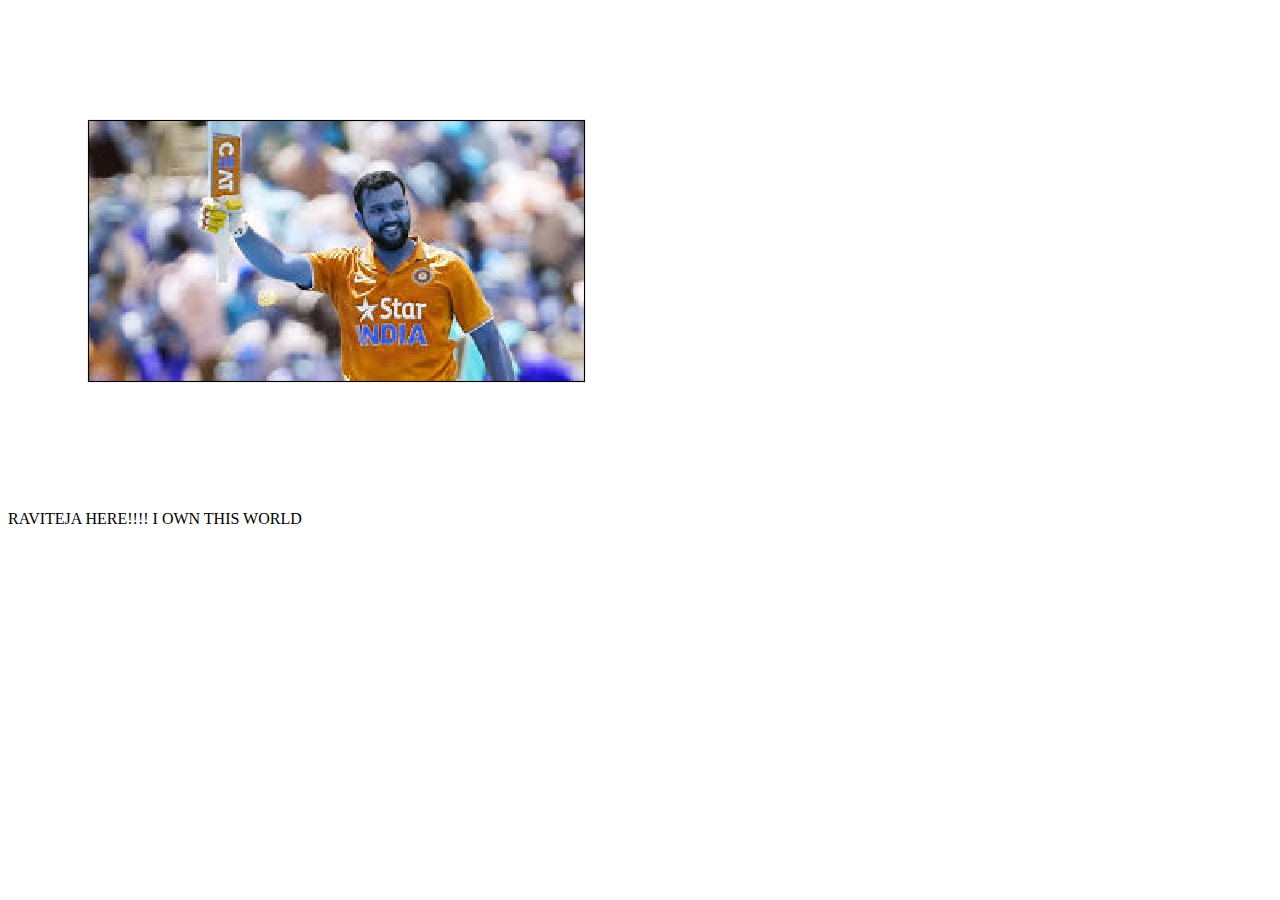
==== ui/index.html @ 0abc18bb "[imad-console] Updates ui/index.html" ====
<!doctype html>
<html>
    <head>
        <link href="/ui/style.css" rel="stylesheet" />
    </head>
    <body>
        <div class="center">
            <img src="rs.png" class="img-medium"/>
        </div>
        <br>
        <div class="center text-big bold">
            RAVITEJA HERE!!!! I OWN THIS WORLD
        </div>
        <script type="text/javascript" src="/ui/main.js">
        </script>
    </body>
</html>
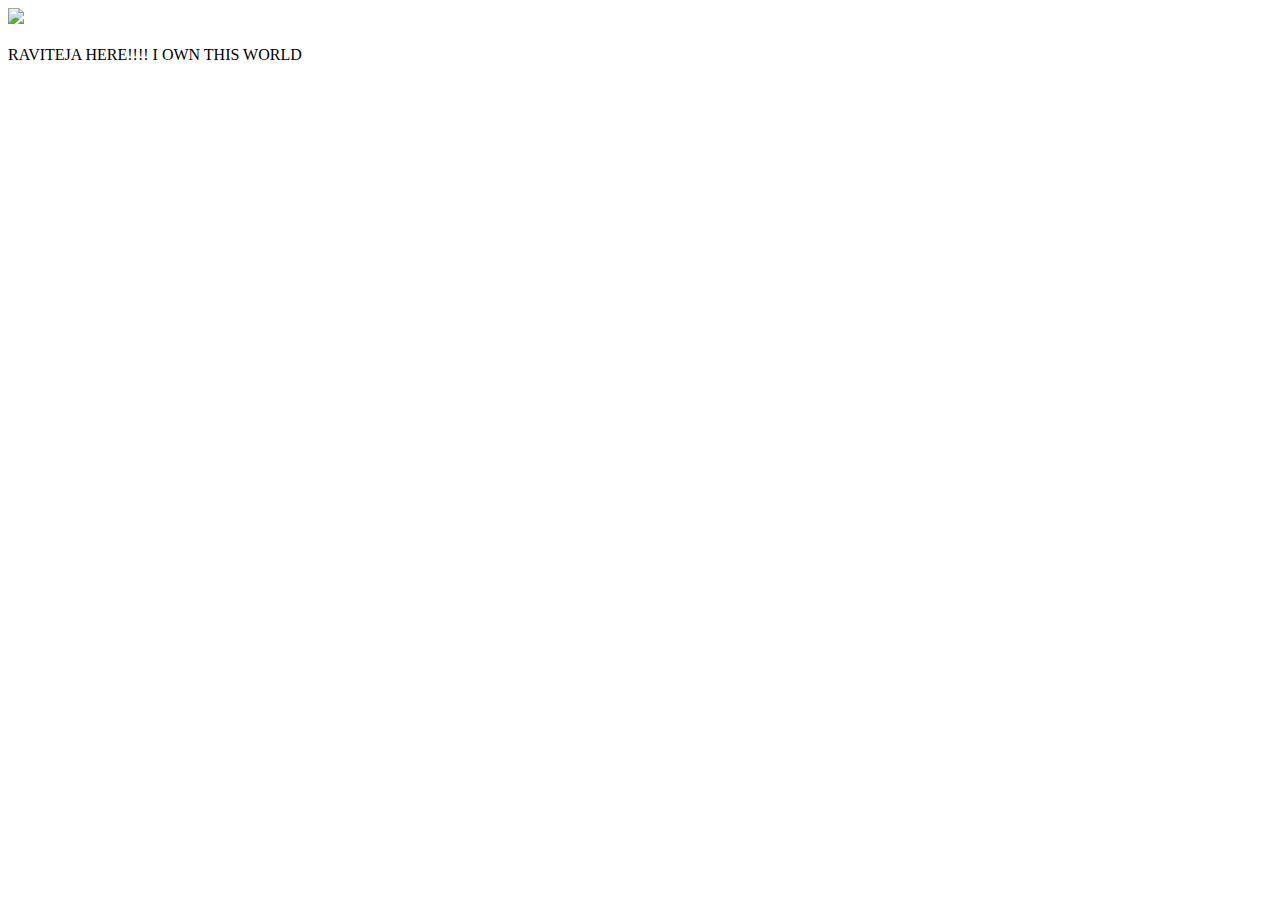
==== commit 77955b68: "[imad-console] Updates ui/index.html" ====
--- a/ui/index.html
+++ b/ui/index.html
@@ -5,7 +5,7 @@
     </head>
     <body>
         <div class="center">
-            <img src="rs.png" class="img-medium"/>
+            <img src="madi.png" class="img-medium"/>
         </div>
         <br>
         <div class="center text-big bold">
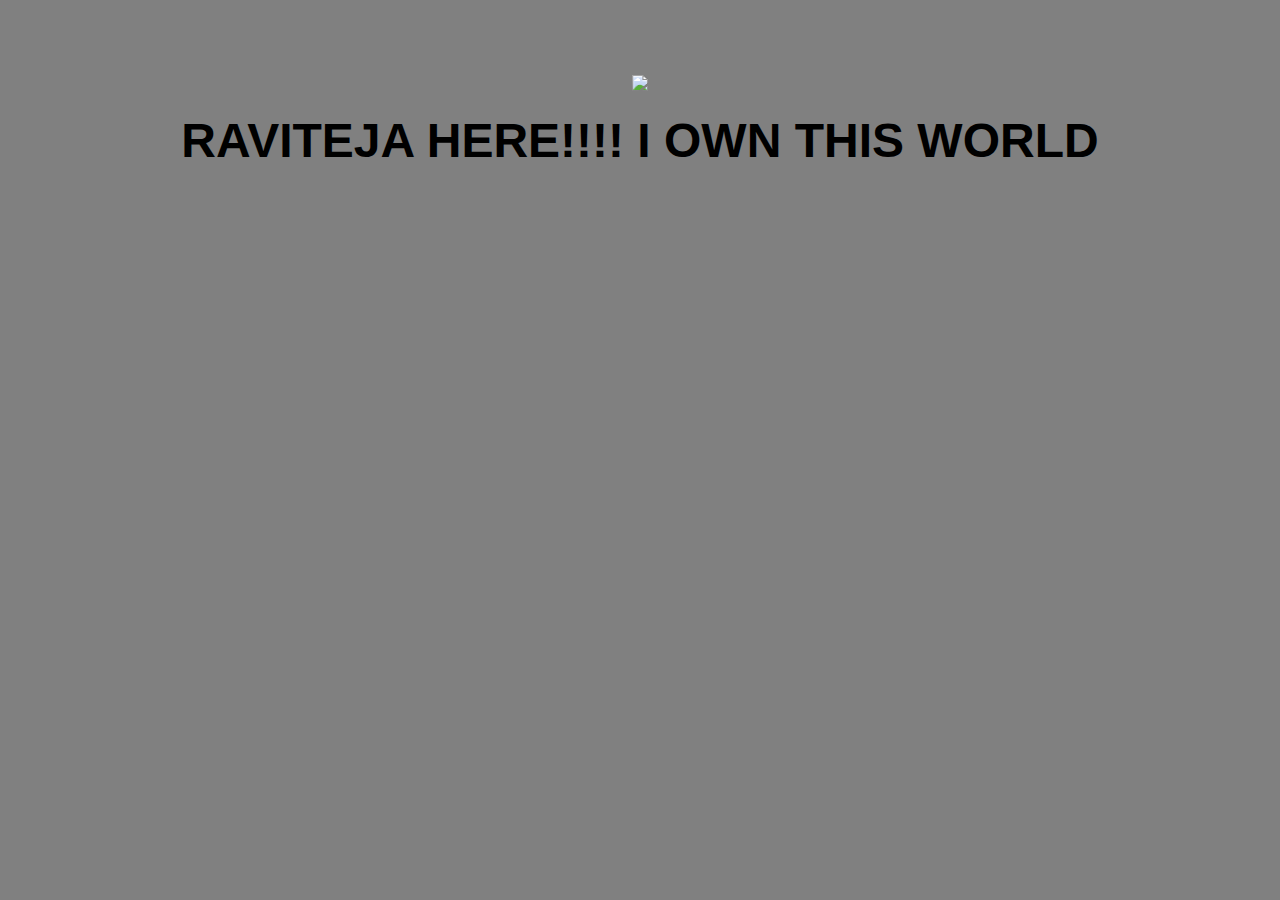
==== commit e89a12fc: "[imad-console] Updates ui/index.html" ====
--- a/ui/index.html
+++ b/ui/index.html
@@ -5,12 +5,15 @@
     </head>
     <body>
         <div class="center">
-            <img src="madi.png" class="img-medium"/>
+            <img src="https://raw.githubusercontent.com/raviteja-chandu/imad-app/master/DSC01183.JPG" class="img-medium"/>
         </div>
         <br>
         <div class="center text-big bold">
             RAVITEJA HERE!!!! I OWN THIS WORLD
         </div>
+        <script>
+            alert('hi');
+        </script>
         <script type="text/javascript" src="/ui/main.js">
         </script>
     </body>
--- a/ui/style.css
+++ b/ui/style.css
@@ -0,0 +1,22 @@
+body {
+    font-family: sans-serif;
+    background-color: grey;
+    margin-top: 75px;
+}
+
+.center {
+    text-align: center;
+}
+
+.text-big {
+    font-size: 300%;
+}
+
+.bold {
+    font-weight: bold;
+}
+
+.img-medium {
+    height: 200px;
+}
+
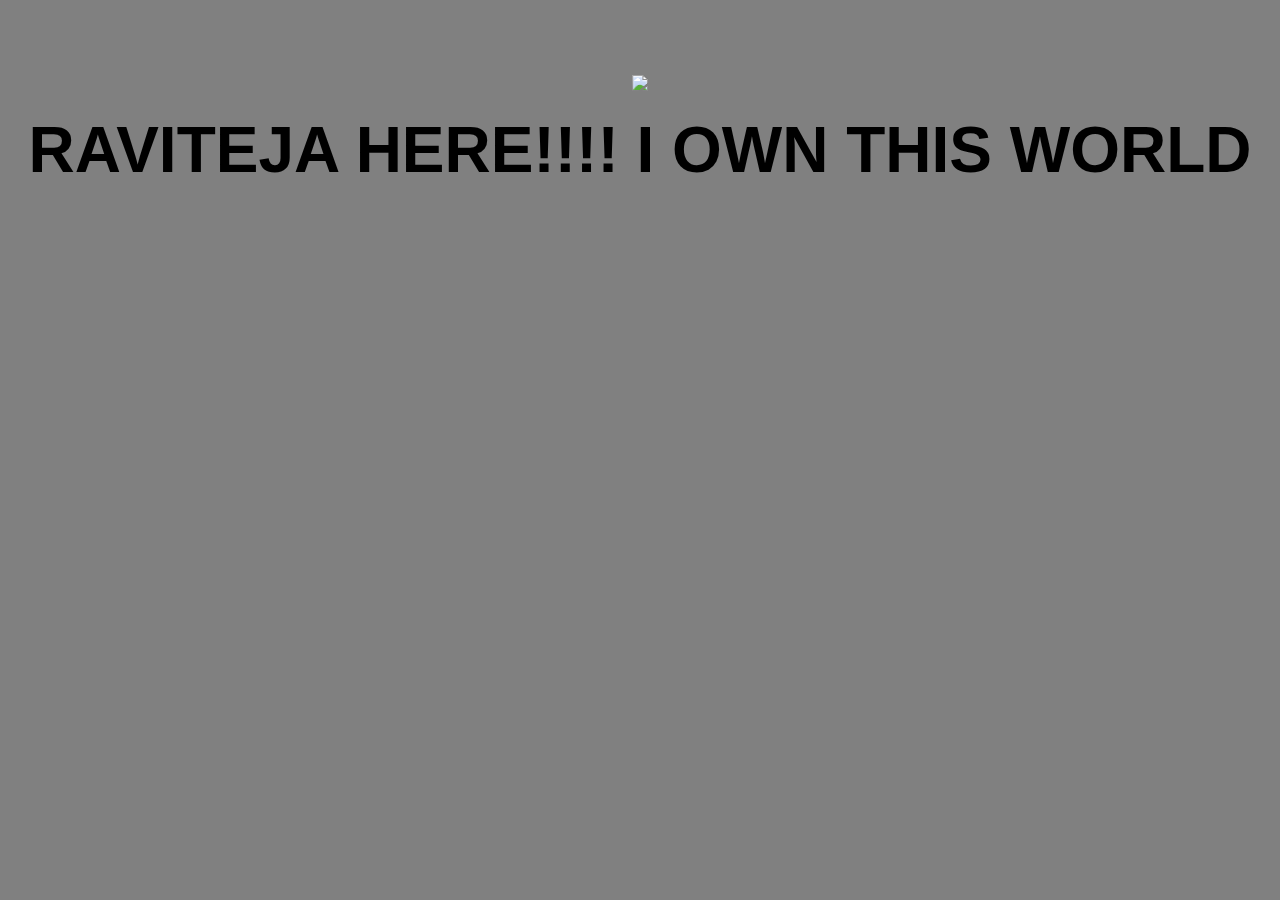
==== commit 90b262fb: "[imad-console] Updates ui/index.html" ====
--- a/ui/index.html
+++ b/ui/index.html
@@ -1,11 +1,11 @@
 <!doctype html>
 <html>
     <head>
-        <link href="/ui/style.css" rel="stylesheet" />
+        <link href="/ui/style1.css" rel="stylesheet" />
     </head>
     <body>
         <div class="center">
-            <img src="https://raw.githubusercontent.com/raviteja-chandu/imad-app/master/DSC01183.JPG" class="img-medium"/>
+            <img src="/ui/madi.png" class="img-medium"/>
         </div>
         <br>
         <div class="center text-big bold">
--- a/ui/style1.css
+++ b/ui/style1.css
@@ -0,0 +1,21 @@
+body {
+    font-family: sans-serif;
+    background-color: grey;
+    margin-top: 75px;
+}
+
+.center {
+    text-align: center;
+}
+
+.text-big {
+    font-size: 400%;
+}
+
+.bold {
+    font-weight: bold;
+}
+
+.img-medium {
+    height: 200px;
+}
